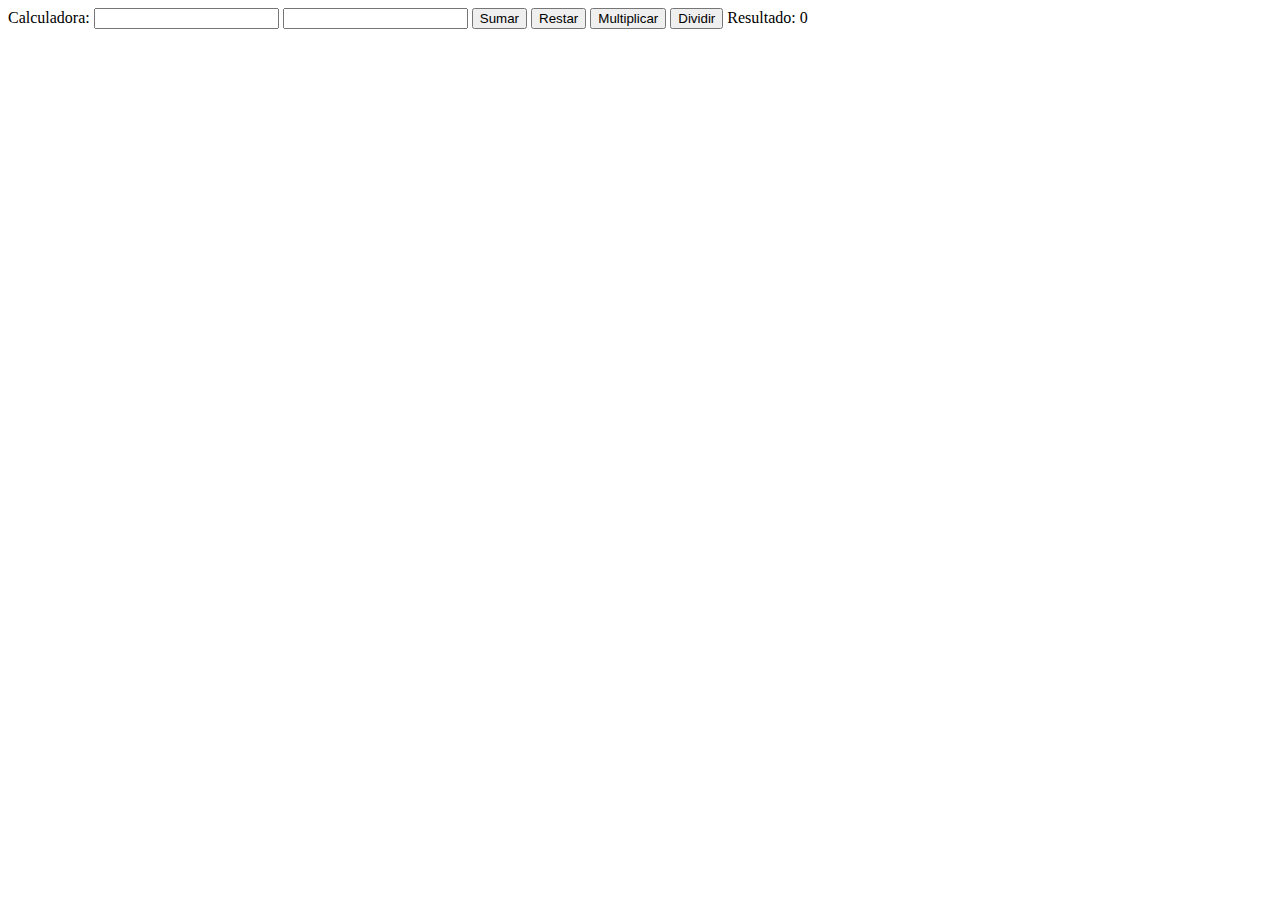
==== pages/calculadora.html @ dc694438 "taller9" ====
<!DOCTYPE html>
<html lang="en">

<head>
    <meta charset="UTF-8">
    <meta http-equiv="X-UA-Compatible" content="IE=edge">
    <meta name="viewport" content="width=device-width, initial-scale=1.0">
    <title>Document</title>

    <script src="../js/funciones.js"></script>
</head>

<body>
    <header></header>
    <nav></nav>
    <section>
        <label id="cal" for="">Calculadora:</label>
        <input id="numero1" type="number">
        <input id="numero2" type="number">


        <button
            onclick="document.getElementById('resul').innerHTML=sumar(parseFloat(document.getElementById('numero1').value),
                                                                    parseFloat(document.getElementById('numero2').value))">Sumar</button>
        <button
            onclick="document.getElementById('resul').innerHTML=restar(document.getElementById('numero1').value,
                                                                        document.getElementById('numero2').value)">Restar</button>
        <button
            onclick="document.getElementById('resul').innerHTML=multiplicar(document.getElementById('numero1').value,
                                                                            document.getElementById('numero2').value)">Multiplicar</button>
        <button
            onclick="document.getElementById('resul').innerHTML=dividir(document.getElementById('numero1').value,
                                                                        document.getElementById('numero2').value)">Dividir</button>
        <label for="">Resultado:</label>
        <label id="resul" for="">0</label>

    </section>

    <footer></footer>

</body>

</html>
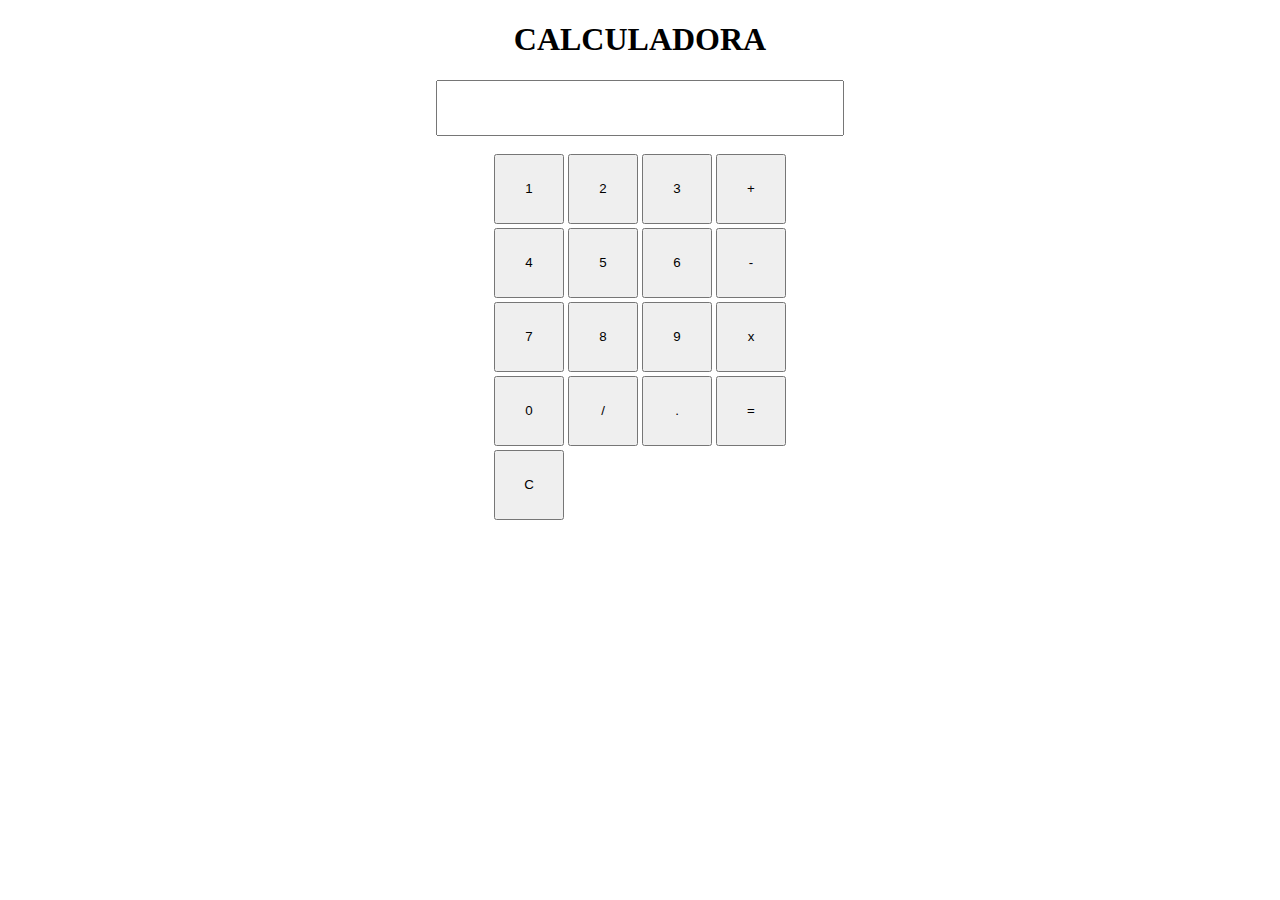
==== commit 764e17db: "tarea calculadora" ====
--- a/pages/calculadora.html
+++ b/pages/calculadora.html
@@ -7,32 +7,48 @@
     <meta name="viewport" content="width=device-width, initial-scale=1.0">
     <title>Document</title>
 
+    <link rel="stylesheet" href="../css/calculadora.css">
     <script src="../js/funciones.js"></script>
 </head>
 
 <body>
-    <header></header>
+    <header>
+        <h1>CALCULADORA</h1>
+    </header>
     <nav></nav>
     <section>
-        <label id="cal" for="">Calculadora:</label>
-        <input id="numero1" type="number">
-        <input id="numero2" type="number">
+        <input id="resultado" type="text"></input></td>
+        <table class="calculadora">
 
+            <tr>
+                <td><button class="teclas" onclick="presionar('1')">1</button></td>
+                <td><button class="teclas" onclick="presionar('2')">2</button></td>
+                <td><button class="teclas" onclick="presionar('3')">3</button></td>
+                <td><button class="teclas" onclick="presionar('+')">+</button></td>
+            </tr>
+            <tr>
+                <td><button class="teclas" onclick="presionar('4')">4</button></td>
+                <td><button class="teclas" onclick="presionar('5')">5</button></td>
+                <td><button class="teclas" onclick="presionar('6')">6</button></td>
+                <td><button class="teclas" onclick="presionar('-')">-</button></td>
+            </tr>
+            <tr>
+                <td><button class="teclas" onclick="presionar('7')">7</button></td>
+                <td><button class="teclas" onclick="presionar('8')">8</button></td>
+                <td><button class="teclas" onclick="presionar('9')">9</button></td>
+                <td><button class="teclas" onclick="presionar('*')">x</button></td>
+            </tr>
+            <tr>
+                <td><button class="teclas" onclick="presionar('0')">0</button></td>
+                <td><button class="teclas" onclick="presionar('/')">/</button></td>
+                <td><button class="teclas" onclick="presionar('.')">.</button></td>
+                <td><button class="teclas" onclick="calcular()">=</button></td>
+            </tr>
+            <tr>
+                <td><button class="teclas" onclick="reset()" class="c">C</button></td>
 
-        <button
-            onclick="document.getElementById('resul').innerHTML=sumar(parseFloat(document.getElementById('numero1').value),
-                                                                    parseFloat(document.getElementById('numero2').value))">Sumar</button>
-        <button
-            onclick="document.getElementById('resul').innerHTML=restar(document.getElementById('numero1').value,
-                                                                        document.getElementById('numero2').value)">Restar</button>
-        <button
-            onclick="document.getElementById('resul').innerHTML=multiplicar(document.getElementById('numero1').value,
-                                                                            document.getElementById('numero2').value)">Multiplicar</button>
-        <button
-            onclick="document.getElementById('resul').innerHTML=dividir(document.getElementById('numero1').value,
-                                                                        document.getElementById('numero2').value)">Dividir</button>
-        <label for="">Resultado:</label>
-        <label id="resul" for="">0</label>
+            </tr>
+        </table>
 
     </section>
 
--- a/css/calculadora.css
+++ b/css/calculadora.css
@@ -0,0 +1,17 @@
+body{
+    text-align: center;
+}
+
+.calculadora{
+    margin: 15px auto;
+}
+
+.teclas{
+    width: 70px;
+    height: 70px;
+}
+
+#resultado{
+    width: 400px;
+    height: 50px;
+}
